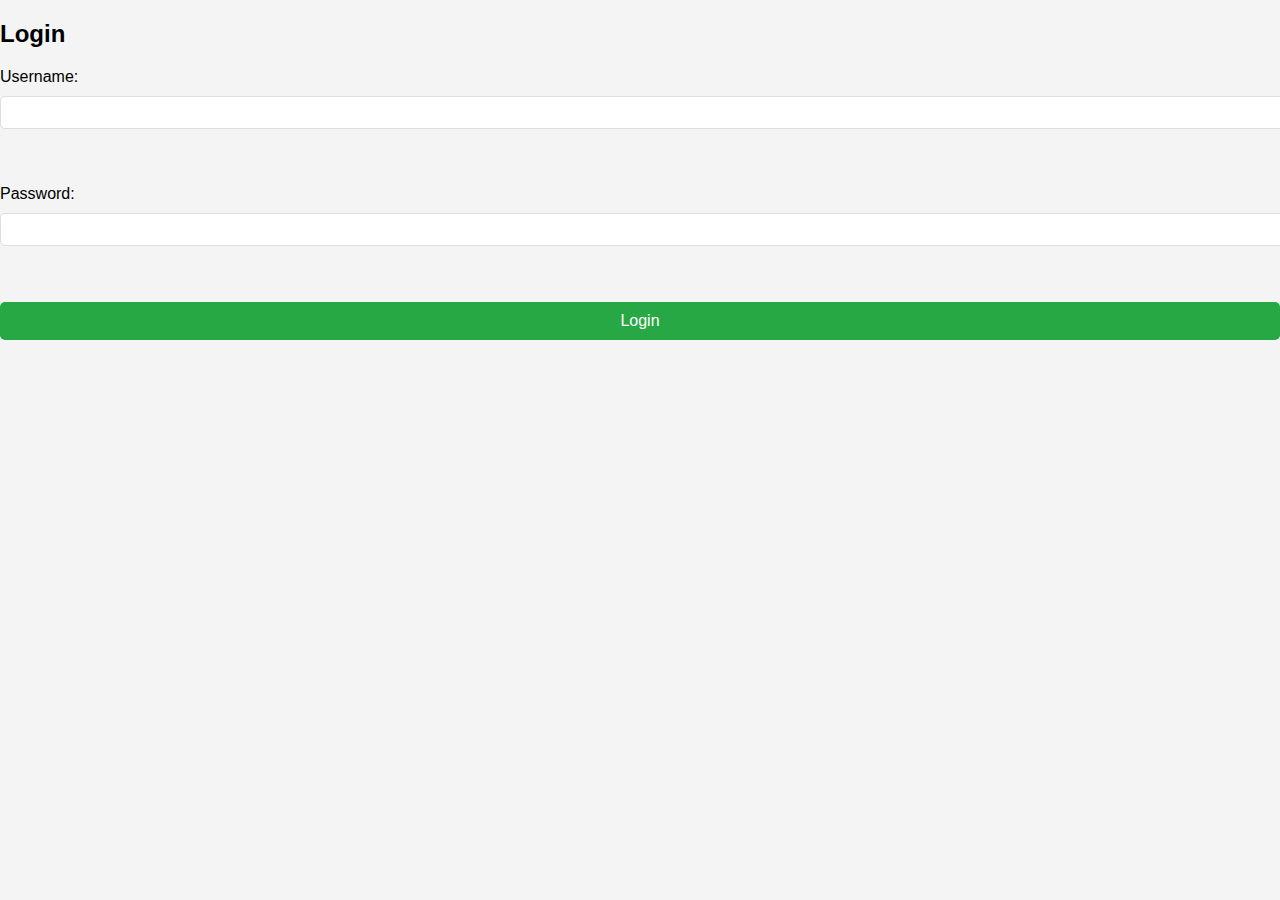
==== index.html @ 4b8b58ea "ok" ====
<!DOCTYPE html>
<html lang="en">
<head>
    <meta charset="UTF-8">
    <meta name="viewport" content="width=device-width, initial-scale=1.0">
    <title>Login</title>
    <link rel="stylesheet" href="styes.css">
</head>
<body>
    <h2>Login</h2>
    <form onsubmit="event.preventDefault(); login();">
        <label for="username">Username: </label><input type="text" id="username" required><br><br> <!-- Changed 'name' to 'username' -->
        <label for="password">Password: </label><input type="password" id="password" required><br><br>
        <button type="submit">Login</button>
    </form>
    <script src="script.js"></script>
</body>
</html>
---- styes.css ----
/* General Styles */
body {
    font-family: Arial, sans-serif;
    background-color: #f4f4f4;
    margin: 0;
    padding: 0;
}

/* Container */
.container {
    width: 80%;
    margin: auto;
    overflow: hidden;
}

/* Header */
header {
    background: #333;
    color: #fff;
    padding: 20px;
    text-align: center;
}

/* Buttons */
button {
    background-color: #28a745;
    color: white;
    border: none;
    padding: 10px 15px;
    cursor: pointer;
    font-size: 16px;
    border-radius: 5px;
}

.logout-btn {
    position: absolute; /* Positions relative to the nearest positioned ancestor */
    top: 10px;  /* Distance from the top */
    right: 10px; /* Distance from the right */
    color: white;
    padding: 10px 15px;
    border: none;
    border-radius: 5px;
    cursor: pointer;
    font-size: 16px;
}


button:hover {
    background-color: #218838;
}

/* Task List */
.task-list {
    display: flex;
    flex-direction: column;
    gap: 10px;
    padding: 20px;
}

.task-item {
    background: white;
    padding: 15px;
    border-radius: 8px;
    box-shadow: 0px 4px 8px rgba(0, 0, 0, 0.1);
}

/* Task Item Styles */
.task-item h3 {
    margin: 0 0 10px 0;
    color: #333;
}

.task-item p {
    margin: 5px 0;
    color: #666;
}

/* Status Dropdown */
select {
    padding: 5px;
    margin-top: 10px;
}

/* Modal */
.modal {
    display: none;
    position: fixed;
    z-index: 1;
    left: 0;
    top: 0;
    width: 100%;
    height: 100%;
    background-color: rgba(0, 0, 0, 0.4);
}

.modal-content {
    background-color: white;
    margin: 15% auto;
    padding: 20px;
    width: 50%;
    border-radius: 10px;
}

/* Close Button */
.close {
    color: #aaa;
    float: right;
    font-size: 28px;
    font-weight: bold;
}

.close:hover {
    color: black;
    cursor: pointer;
}

/* Form */
form {
    display: flex;
    flex-direction: column;
    gap: 10px;
}

input, select, textarea {
    width: 100%;
    padding: 8px;
    border: 1px solid #ddd;
    border-radius: 5px;
}

input:focus, textarea:focus {
    border-color: #28a745;
    outline: none;
}

/* Responsive Design */
@media (max-width: 768px) {
    .container {
        width: 95%;
    }

    .modal-content {
        width: 80%;
    }
}
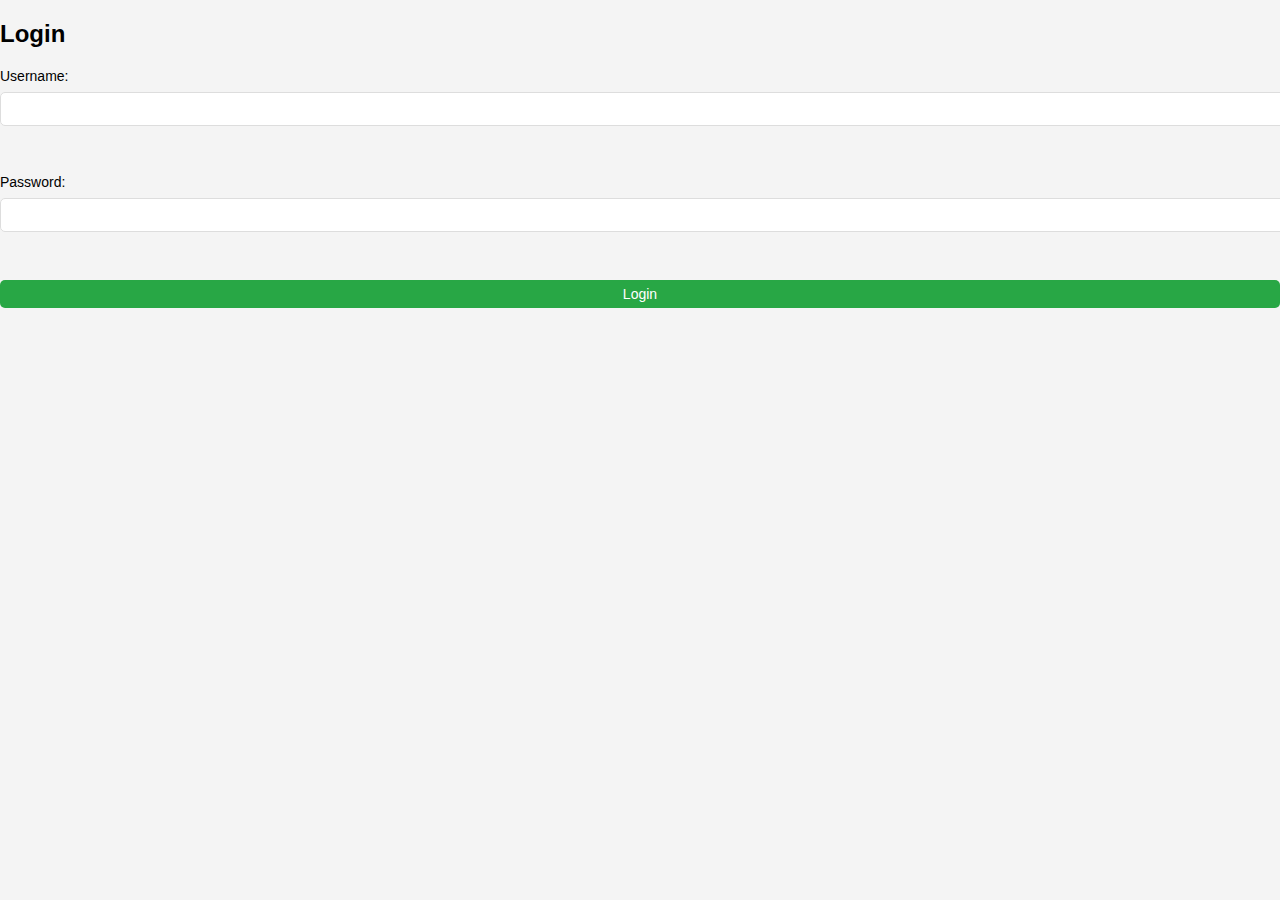
==== commit 8ac18b90: "Turning in" ====
--- a/index.html
+++ b/index.html
@@ -11,7 +11,8 @@
     <form onsubmit="event.preventDefault(); login();">
         <label for="username">Username: </label><input type="text" id="username" required><br><br> <!-- Changed 'name' to 'username' -->
         <label for="password">Password: </label><input type="password" id="password" required><br><br>
-        <button type="submit">Login</button>
+        <button type="submit" class="small-btn">Login</button>
+
     </form>
     <script src="script.js"></script>
 </body>
--- a/styes.css
+++ b/styes.css
@@ -44,6 +44,11 @@
     font-size: 16px;
 }
 
+.small-btn {
+    padding: 6px 10px;
+    font-size: 14px;
+}
+
 
 button:hover {
     background-color: #218838;
@@ -81,7 +86,7 @@
     margin-top: 10px;
 }
 
-/* Modal */
+
 .modal {
     display: none;
     position: fixed;
@@ -93,33 +98,46 @@
     background-color: rgba(0, 0, 0, 0.4);
 }
 
+/* Make the modal square and centered */
 .modal-content {
     background-color: white;
-    margin: 15% auto;
-    padding: 20px;
-    width: 50%;
+    width: 320px;
+    height: 360px;
+    margin: 10% auto;
+    padding: 15px;
     border-radius: 10px;
+    box-sizing: border-box;
+    position: relative;
+    display: flex;
+    flex-direction: column;
+    overflow-y: auto;
 }
 
-/* Close Button */
-.close {
-    color: #aaa;
-    float: right;
-    font-size: 28px;
-    font-weight: bold;
+.modal-content h3 {
+    margin-top: 0;
+    text-align: center;
+    font-size: 18px;
 }
 
-.close:hover {
-    color: black;
-    cursor: pointer;
+form {
+    flex: 1;
+    display: flex;
+    flex-direction: column;
+    gap: 8px;
+    font-size: 14px;
 }
 
-/* Form */
-form {
-    display: flex;
-    flex-direction: column;
-    gap: 10px;
+input {
+    padding: 6px;
+    font-size: 14px;
 }
+
+button#saveTaskBtn {
+    margin-top: 8px;
+    font-size: 14px;
+    padding: 8px;
+}
+
 
 input, select, textarea {
     width: 100%;
